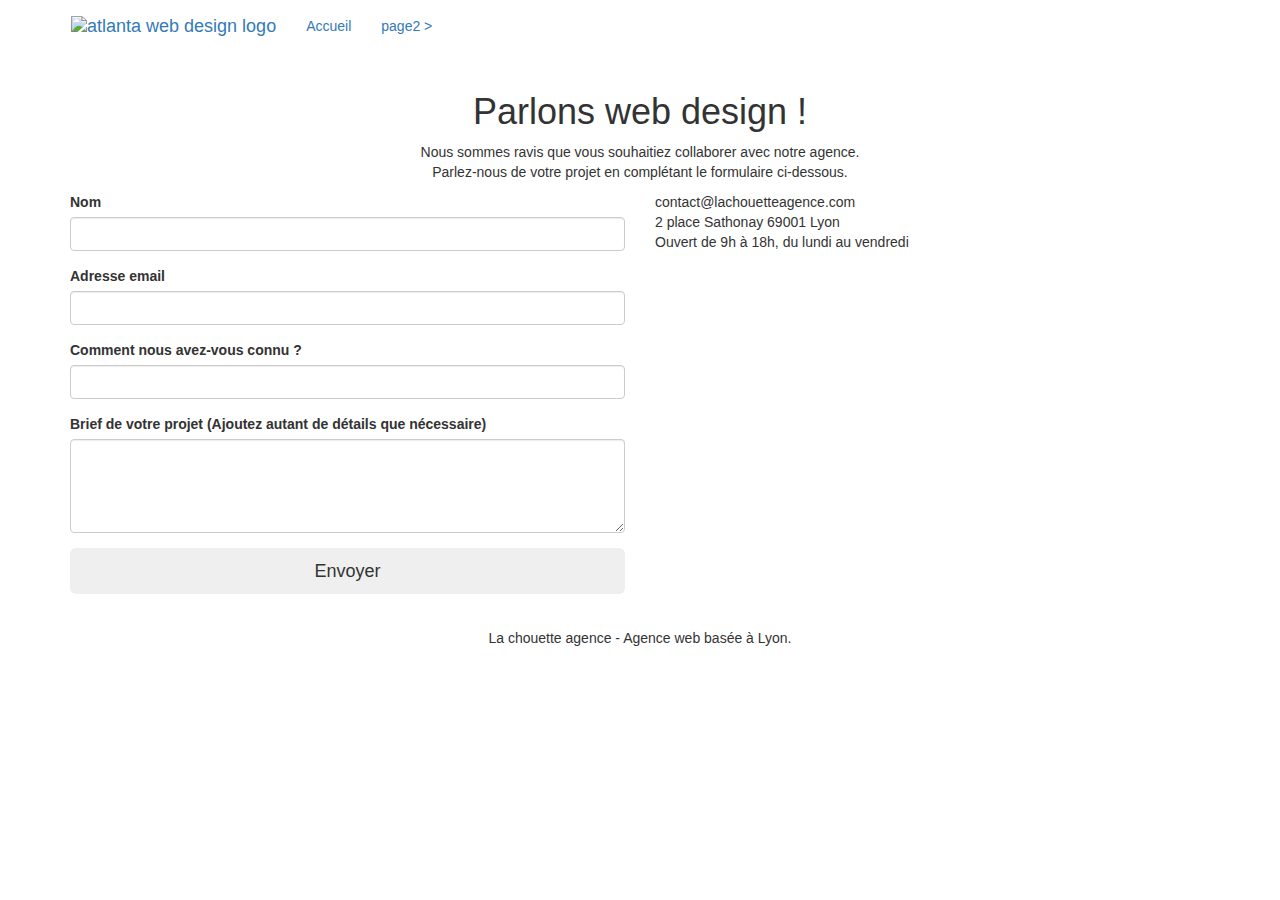
==== page2.html @ d38af086 "Ajout des CDN et Minification" ====
<!doctype html>
<html lang="Default">
<head>
    <meta charset="utf-8">
    <meta name="keywords" content="">
    <meta name="description" content="">
    <meta name="viewport" content="width=device-width, initial-scale=1.0, viewport-fit=cover">
    <link rel="shortcut icon" type="image/png" href="favicon.jpg">
    
	<link rel="stylesheet" type="text/css" href="./css/bootstrap.min.css">
	<link rel="stylesheet" type="text/css" href="style.css">
	<link rel="stylesheet" type="text/css" href="./css/font-awesome.min.css">
	<link rel="stylesheet" type="text/css" href="./css/et-line.min.css">
	
    
	<script src="./js/jquery-2.1.0.min.js"></script>
	<script src="https://maxcdn.bootstrapcdn.com/bootstrap/3.3.5/js/bootstrap.min.js"></script>
	<script src="./js/blocs.min.js"></script>
	<script src="./js/jqBootstrapValidation.js"></script>
	<script src="./js/formHandler.js"></script>
    <title>page2</title>

    
<!-- Analytics -->
 
<!-- Analytics END -->
    
</head>
<body>
<!-- Principal conteneur -->
<div class="page-container">
    
<!-- bloc-0 -->
<div class="bloc bgc-white l-bloc " id="bloc-0">
	<div class="container bloc-sm">
		<nav class="navbar row">
			<div class="navbar-header">
				<a class="navbar-brand" href="index.html"><img src="img/la-chouette-agence.png" alt="atlanta web design logo" height="40" /></a>
				<button id="nav-toggle" type="button" class="ui-navbar-toggle navbar-toggle" data-toggle="collapse" data-target=".navbar-1">
					<span class="sr-only">Toggle navigation</span><span class="icon-bar"></span><span class="icon-bar"></span><span class="icon-bar"></span>
				</button>
			</div>
			<div class="collapse navbar-collapse navbar-1 special-dropdown-nav">
				<ul class="site-navigation nav navbar-nav">
					<li>
						<a href="index.html">Accueil</a>
					</li>
					<li>
					</li>
					<li>
						<a href="page2.html">page2 &gt;</a>
					</li>
				</ul>
			</div>
		</nav>
	</div>
</div>
<!-- bloc-0 END -->

<!-- bloc-6 -->
<div class="bloc bg-dots-bg bg-repeat bgc-atomic-tangerine d-bloc bloc-bg-texture texture-paper" id="bloc-6">
	<div class="container bloc-lg">
		<div class="row">
			<div class="col-sm-12">
				<h1 class="text-center hero-bloc-text tc-white">
					Parlons web design !
				</h1>
				<p class="text-center mg-lg tc-white tight-width-whitespace">
					Nous sommes ravis que vous souhaitiez collaborer avec notre agence.<br>
					Parlez-nous de votre projet en complétant le formulaire ci-dessous.
				</p>
			</div>
		</div>
	</div>
</div>
<!-- bloc-6 END -->

<!-- bloc-7 -->
<div class="bloc bgc-white l-bloc" id="bloc-7">
	<div class="container bloc-lg">
		<div class="row">
			<div class="col-sm-6">
				<form id="form_1" novalidate success-msg="Your message has been sent." fail-msg="Sorry it seems that our mail server is not responding, Sorry for the inconvenience!">
					<div class="form-group">
						<label>
							Nom
						</label>
						<input id="name" class="form-control" required />
					</div>
					<div class="form-group">
						<label>
							Adresse email
						</label>
						<input id="email" class="form-control" type="email" required />
					</div>
					<div class="form-group">
						<label>
							Comment nous avez-vous connu ?
						</label>
						<input class="form-control" type="email" required id="input_504" />
					</div>
					<div class="form-group">
						<label>
							Brief de votre projet (Ajoutez autant de détails que nécessaire)<br>
						</label><textarea id="message" class="form-control" rows="4" cols="50" required></textarea>
					</div> 
					<button class="bloc-button btn btn-lg btn-block cta-hero btn-atomic-tangerine" type="submit">
						Envoyer
					</button>
				</form>
			</div>
			<div class="col-sm-6">
				<p>
					contact@lachouetteagence.com<br>2 place Sathonay 69001 Lyon<br>Ouvert de 9h à 18h, du lundi au vendredi<br>
				</p>
			</div>
		</div>
	</div>
</div>
<!-- bloc-7 END -->

<!-- ScrollToTop Button -->
<a class="bloc-button btn btn-d scrollToTop" onclick="scrollToTarget('1')"><span class="fa fa-chevron-up"></span></a>
<!-- ScrollToTop Button END-->


<!-- Footer - bloc-8 -->
<div class="bloc bgc-atomic-tangerine d-bloc" id="bloc-8">
	<div class="container bloc-sm">
		<div class="row">
			<div class="col-sm-12">
				<p class="text-center white">
					La chouette agence - Agence web basée à Lyon.<br>
				</p>
				<div class="row row-no-gutters social">
					<div class="col-sm-3">
						<div class="text-center">
							<a class="social" href="index.html"><span class="fa fa-twitter icon-md"></span></a>
						</div>
					</div>
					<div class="col-sm-3">
						<div class="text-center">
							<a class="social" href="index.html"><span class="fa fa-facebook icon-md"></span></a>
						</div>
					</div>
					<div class="col-sm-3">
						<div class="text-center">
							<a class="social" href="index.html"><span class="fa fa-dribbble icon-md"></span></a>
						</div>
					</div>
					<div class="col-sm-3">
						<div class="text-center">
							<a class="social" href="index.html"><span class="fa fa-instagram icon-md"></span></a>
						</div>
					</div>
				</div>
			</div>
		</div>
	</div>
</div>
<!-- Footer - bloc-8 END -->

</div>
<!-- Principal conteneur END -->
    

</body>
</html>
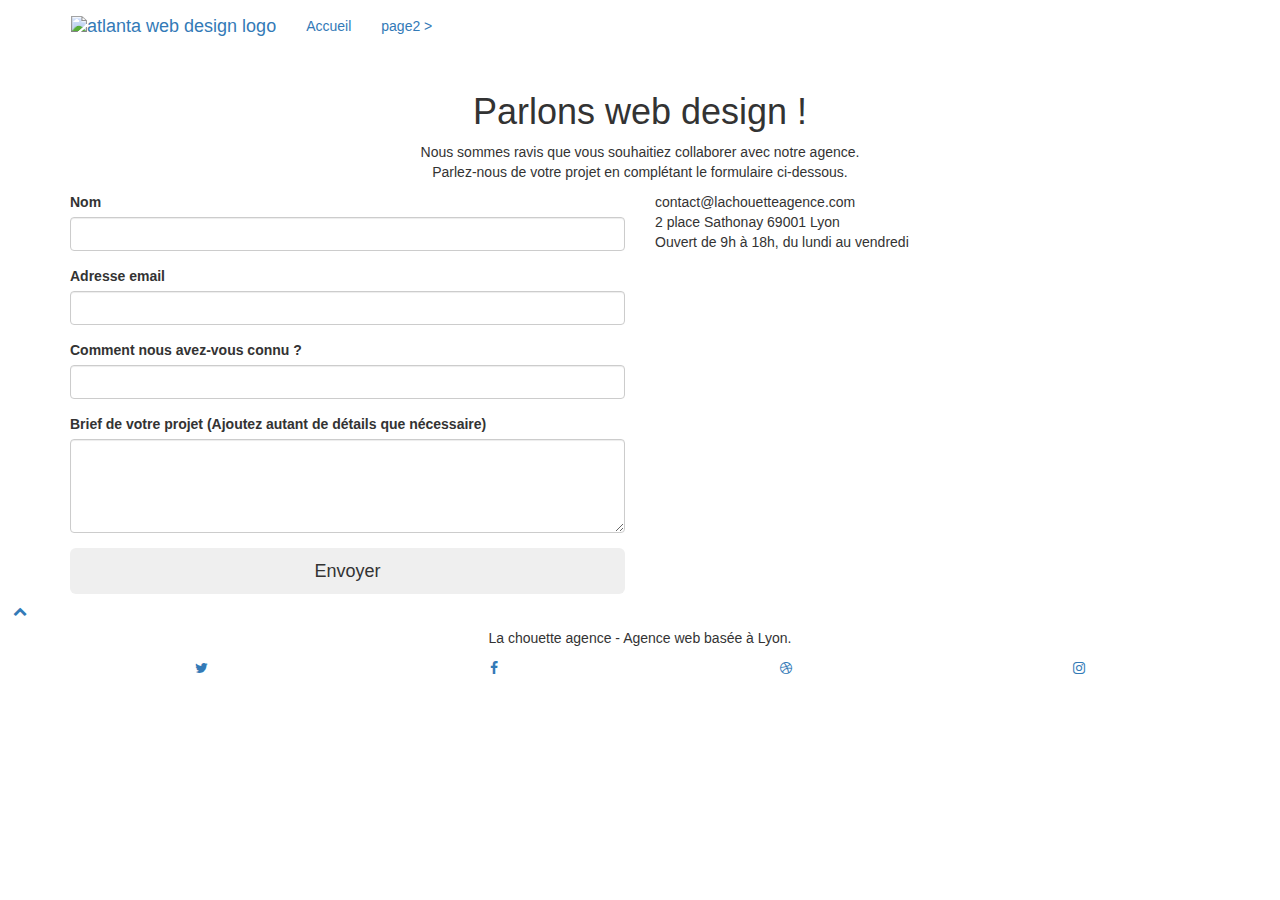
==== commit bff700f4: "Changement des CDN" ====
--- a/page2.html
+++ b/page2.html
@@ -7,17 +7,18 @@
     <meta name="viewport" content="width=device-width, initial-scale=1.0, viewport-fit=cover">
     <link rel="shortcut icon" type="image/png" href="favicon.jpg">
     
-	<link rel="stylesheet" type="text/css" href="./css/bootstrap.min.css">
+	<link rel="stylesheet" href="https://maxcdn.bootstrapcdn.com/bootstrap/3.3.5/css/bootstrap.min.css">
 	<link rel="stylesheet" type="text/css" href="style.css">
-	<link rel="stylesheet" type="text/css" href="./css/font-awesome.min.css">
+	<link rel="stylesheet" type="text/css" href="https://cdnjs.cloudflare.com/ajax/libs/font-awesome/4.7.0/css/font-awesome.min.css">
 	<link rel="stylesheet" type="text/css" href="./css/et-line.min.css">
 	
     
-	<script src="./js/jquery-2.1.0.min.js"></script>
-	<script src="https://maxcdn.bootstrapcdn.com/bootstrap/3.3.5/js/bootstrap.min.js"></script>
-	<script src="./js/blocs.min.js"></script>
-	<script src="./js/jqBootstrapValidation.js"></script>
-	<script src="./js/formHandler.js"></script>
+	<script defer src="https://cdnjs.cloudflare.com/ajax/libs/jquery/2.1.0/jquery.min.js"></script>
+	<script defer src="https://maxcdn.bootstrapcdn.com/bootstrap/3.3.5/js/bootstrap.min.js"></script>
+	<script defer src="./js/blocs.min.js"></script>
+	<script defer src="./js/jqBootstrapValidation.js"></script>
+	<script defer src="./js/formHandler.js"></script>
+	
     <title>page2</title>
 
     
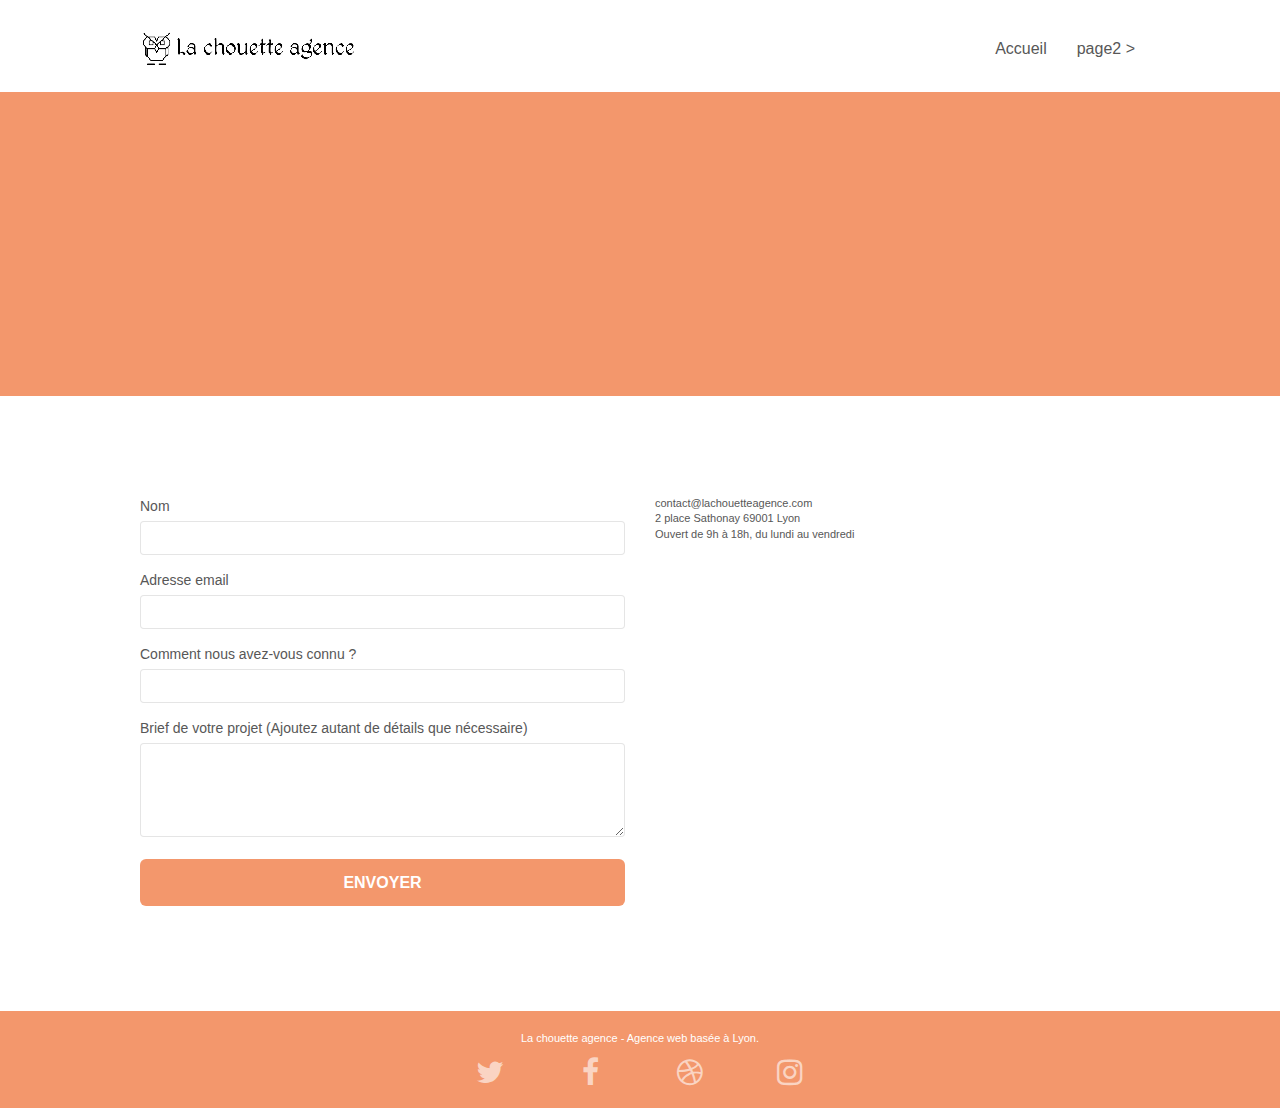
==== commit 75c27ae2: "Mise en place du cache" ====
--- a/page2.html
+++ b/page2.html
@@ -13,12 +13,16 @@
 	<link rel="stylesheet" type="text/css" href="./css/et-line.min.css">
 	
     
-	<script defer src="https://cdnjs.cloudflare.com/ajax/libs/jquery/2.1.0/jquery.min.js"></script>
-	<script defer src="https://maxcdn.bootstrapcdn.com/bootstrap/3.3.5/js/bootstrap.min.js"></script>
+	<script defer src="https://cdnjs.cloudflare.com/ajax/libs/jquery/2.1.0/jquery.min.js"
+	integrity="sha384-oqVuAfXRKap7fdgcCY5uykM6+R9GqQ8K/uxy9rx7HNQlGYl1kPzQho1wx4JwY8wC"
+  crossorigin="anonymous"></script>
+	<script defer src="https://maxcdn.bootstrapcdn.com/bootstrap/3.3.5/js/bootstrap.min.js"
+	integrity="sha384-oqVuAfXRKap7fdgcCY5uykM6+R9GqQ8K/uxy9rx7HNQlGYl1kPzQho1wx4JwY8wC"
+	crossorigin="anonymous"></script>
 	<script defer src="./js/blocs.min.js"></script>
 	<script defer src="./js/jqBootstrapValidation.js"></script>
 	<script defer src="./js/formHandler.js"></script>
-	
+
     <title>page2</title>
 
     
--- a/style.css
+++ b/style.css
@@ -0,0 +1,1042 @@
+body {
+    margin: 0;
+    padding: 0;
+    background: #FFF;
+    overflow-x: hidden;
+    -webkit-font-smoothing: antialiased;
+    -moz-osx-font-smoothing: grayscale;
+}
+
+a,
+button {
+    transition: all .3s ease-in-out;
+    outline: none!important;
+}
+
+a:hover {
+    text-decoration: none;
+    cursor: pointer;
+}
+
+#page-loading-blocs-notifaction {
+    position: fixed;
+    top: 0;
+    bottom: 0;
+    width: 100%;
+    z-index: 100000;
+    background: #FFFFFF url("img/pageload-spinner.gif") no-repeat center center;
+}
+
+.bloc {
+    width: 100%;
+    clear: both;
+    background: 50% 50% no-repeat;
+    padding: 0 50px;
+    -webkit-background-size: cover;
+    -moz-background-size: cover;
+    -o-background-size: cover;
+    background-size: cover;
+    position: relative;
+}
+
+.bloc .container {
+    padding-left: 0;
+    padding-right: 0;
+}
+
+.bloc-lg {
+    padding: 100px 50px;
+}
+
+.bloc-md {
+    padding: 50px;
+}
+
+.bloc-sm {
+    padding: 20px 50px;
+}
+
+.bg-center,
+.bg-l-edge,
+.bg-r-edge,
+.bg-t-edge,
+.bg-b-edge,
+.bg-tl-edge,
+.bg-bl-edge,
+.bg-tr-edge,
+.bg-br-edge,
+.bg-repeat {
+    -webkit-background-size: auto!important;
+    -moz-background-size: auto!important;
+    -o-background-size: auto!important;
+    background-size: auto!important;
+}
+
+.bg-repeat {
+    background: repeat;
+}
+
+.bg-t-edge {
+    background: top no-repeat;
+}
+
+.bloc-bg-texture::before {
+    content: "";
+    background-size: 2px 2px;
+    position: absolute;
+    top: 0;
+    bottom: 0;
+    left: 0;
+    right: 0;
+}
+
+.texture-paper::before {
+    background: url("img/texture-paper.png");
+    background-size: 280px 280px;
+}
+
+.b-parallax {
+    background-attachment: fixed;
+}
+
+.d-bloc {
+    color: rgba(255, 255, 255, .7);
+}
+
+.d-bloc button:hover {
+    color: rgba(255, 255, 255, .9);
+}
+
+.d-bloc .icon-round,
+.d-bloc .icon-square,
+.d-bloc .icon-rounded,
+.d-bloc .icon-semi-rounded-a,
+.d-bloc .icon-semi-rounded-b {
+    border-color: rgba(255, 255, 255, .9);
+}
+
+.d-bloc .divider-h span {
+    border-color: rgba(255, 255, 255, .2);
+}
+
+.d-bloc .a-btn,
+.d-bloc .navbar a,
+.d-bloc .navbar-brand,
+.d-bloc a .icon-sm,
+.d-bloc a .icon-md,
+.d-bloc a .icon-lg,
+.d-bloc a .icon-xl,
+.d-bloc h1 a,
+.d-bloc h2 a,
+.d-bloc h3 a,
+.d-bloc h4 a,
+.d-bloc h5 a,
+.d-bloc h6 a,
+.d-bloc p a {
+    color: rgba(255, 255, 255, .6);
+}
+
+.d-bloc .a-btn:hover,
+.d-bloc .navbar a:hover,
+.d-bloc .navbar-brand:hover,
+.d-bloc a:hover .icon-sm,
+.d-bloc a:hover .icon-md,
+.d-bloc a:hover .icon-lg,
+.d-bloc a:hover .icon-xl,
+.d-bloc h1 a:hover,
+.d-bloc h2 a:hover,
+.d-bloc h3 a:hover,
+.d-bloc h4 a:hover,
+.d-bloc h5 a:hover,
+.d-bloc h6 a:hover,
+.d-bloc p a:hover {
+    color: rgba(255, 255, 255, 1);
+}
+
+.d-bloc .navbar-toggle .icon-bar {
+    background: rgba(255, 255, 255, 1);
+}
+
+.d-bloc .btn-wire,
+.d-bloc .btn-wire:hover {
+    color: rgba(255, 255, 255, 1);
+    border-color: rgba(255, 255, 255, 1);
+}
+
+.d-bloc .panel {
+    color: rgba(0, 0, 0, .5);
+}
+
+.d-bloc .panel button:hover {
+    color: rgba(0, 0, 0, .7);
+}
+
+.d-bloc .panel icon {
+    border-color: rgba(0, 0, 0, .7);
+}
+
+.d-bloc .panel .divider-h span {
+    border-color: rgba(0, 0, 0, .1);
+}
+
+.d-bloc .panel .a-btn {
+    color: rgba(0, 0, 0, .6);
+}
+
+.d-bloc .panel .a-btn:hover {
+    color: rgba(0, 0, 0, 1);
+}
+
+.d-bloc .panel .btn-wire,
+.d-bloc .panel .btn-wire:hover {
+    color: rgba(0, 0, 0, .7);
+    border-color: rgba(0, 0, 0, .3);
+}
+
+.d-bloc .panel,
+.l-bloc {
+    color: rgba(0, 0, 0, .5);
+}
+
+.d-bloc .panel button:hover,
+.l-bloc button:hover {
+    color: rgba(0, 0, 0, .7);
+}
+
+.l-bloc .icon-round,
+.l-bloc .icon-square,
+.l-bloc .icon-rounded,
+.l-bloc .icon-semi-rounded-a,
+.l-bloc .icon-semi-rounded-b {
+    border-color: rgba(0, 0, 0, .7);
+}
+
+.d-bloc .panel .divider-h span,
+.l-bloc .divider-h span {
+    border-color: rgba(0, 0, 0, .1);
+}
+
+.d-bloc .panel .a-btn,
+.l-bloc .a-btn,
+.l-bloc .navbar a,
+.l-bloc .navbar-brand,
+.l-bloc a .icon-sm,
+.l-bloc a .icon-md,
+.l-bloc a .icon-lg,
+.l-bloc a .icon-xl,
+.l-bloc h1 a,
+.l-bloc h2 a,
+.l-bloc h3 a,
+.l-bloc h4 a,
+.l-bloc h5 a,
+.l-bloc h6 a,
+.l-bloc p a {
+    color: rgba(0, 0, 0, .6);
+}
+
+.d-bloc .panel .a-btn:hover,
+.l-bloc .a-btn:hover,
+.l-bloc .navbar a:hover,
+.l-bloc .navbar-brand:hover,
+.l-bloc a:hover .icon-sm,
+.l-bloc a:hover .icon-md,
+.l-bloc a:hover .icon-lg,
+.l-bloc a:hover .icon-xl,
+.l-bloc h1 a:hover,
+.l-bloc h2 a:hover,
+.l-bloc h3 a:hover,
+.l-bloc h4 a:hover,
+.l-bloc h5 a:hover,
+.l-bloc h6 a:hover,
+.l-bloc p a:hover {
+    color: rgba(0, 0, 0, 1);
+}
+
+.l-bloc .navbar-toggle .icon-bar {
+    color: rgba(0, 0, 0, .6);
+}
+
+.d-bloc .panel .btn-wire,
+.d-bloc .panel .btn-wire:hover,
+.l-bloc .btn-wire,
+.l-bloc .btn-wire:hover {
+    color: rgba(0, 0, 0, .7);
+    border-color: rgba(0, 0, 0, .3);
+}
+
+.voffset {
+    margin-top: 30px;
+}
+
+.voffset-lg {
+    margin-top: 80px;
+}
+
+.row-no-gutters {
+    margin-right: 0;
+    margin-left: 0;
+}
+
+.row.row-no-gutters > [class^="col-"],
+.row.row-no-gutters > [class*=" col-"] {
+    padding-right: 0;
+    padding-left: 0;
+}
+
+#bloc-1-hero h1 {
+    font-size: 32px;
+}
+
+.navbar {
+    margin-bottom: 0;
+    z-index: 1;
+}
+
+.navbar-brand {
+    height: auto;
+    padding: 3px 15px;
+    font-size: 25px;
+    font-weight: normal;
+    font-weight: 600;
+    line-height: 44px;
+}
+
+.navbar-brand img {
+    max-height: 200px;
+    margin: 0 5px 0 0;
+    display: inline;
+}
+
+.navbar-brand img[src$=svg] {
+    min-width: 100px;
+}
+
+.nav-center .navbar-brand img {
+    margin: 0;
+}
+
+.navbar .nav {
+    padding-top: 2px;
+    margin-right: -16px;
+    float: right;
+    z-index: 1;
+}
+
+.nav > li {
+    float: left;
+    margin-top: 4px;
+    font-size: 16px;
+}
+
+.navbar-nav .open .dropdown-menu > li > a {
+    text-align: inherit;
+}
+
+.nav > li a:hover,
+.nav > li a:focus {
+    background: transparent;
+}
+
+.navbar-toggle {
+    margin: 10px 10px 0 0;
+    border: 0px;
+}
+
+.navbar-toggle:hover {
+    background: transparent!important;
+}
+
+.navbar-toggle .icon-bar {
+    background-color: rgba(0, 0, 0, .5);
+    width: 26px;
+}
+
+.nav-invert .navbar .nav {
+    float: left;
+}
+
+.nav-invert .navbar-header,
+.nav-invert .navbar-brand {
+    float: right;
+    position: relative;
+    z-index: 2;
+}
+
+@media (min-width: 768px) {
+    .site-navigation {
+        position: absolute;
+        top: 50%;
+        right: 20px;
+        transform: translate(0, -50%);
+        -webkit-transform: translateY(-50%);
+    }
+    .nav > li .dropdown-menu a,
+    .nav > li .dropdown-menu a:hover {
+        color: #484848;
+    }
+    .nav-invert .site-navigation {
+        left: 0;
+        right: 0;
+    }
+    .nav-center {
+        text-align: center;
+    }
+    .nav-center .navbar-header {
+        width: 100%;
+    }
+    .nav-center .navbar-header,
+    .nav-center .navbar-brand,
+    .nav-center .nav > li {
+        float: none;
+        display: inline-block;
+    }
+    .nav-center .site-navigation {
+        position: relative;
+        width: 100%;
+        right: 0;
+        margin-right: 0px;
+        margin-top: 20px;
+    }
+    .nav-center.mini-nav .navbar-toggle {
+        float: none;
+        margin: 10px auto 0;
+    }
+}
+
+.nav > li > .dropdown a {
+    background: none!important;
+    display: block;
+    padding: 14px 15px;
+}
+
+nav .caret {
+    margin: 0 5px;
+}
+
+.dropdown-menu .dropdown-menu {
+    top: -8px;
+    left: 100%;
+}
+
+.dropdown-menu .dropmenu-flow-right {
+    top: 100%;
+    left: 0;
+    margin-left: -1px;
+    border-top-left-radius: 0;
+    border-top-right-radius: 0;
+}
+
+.dropdown-menu .dropdown span {
+    border: 4px solid black;
+    border-top-color: transparent;
+    border-right-color: transparent;
+    border-bottom-color: transparent;
+    margin: 6px -5px 0 0!important;
+    float: right;
+}
+
+.mg-md {
+    margin-top: 10px;
+    margin-bottom: 20px;
+}
+
+.mg-lg {
+    margin-top: 10px;
+    margin-bottom: 40px;
+}
+
+.btn {
+    margin: 0 5px 5px 0;
+}
+
+.btn.pull-right {
+    margin: 0 0 5px 5px;
+}
+
+.btn-d,
+.btn-d:hover,
+.btn-d:focus {
+    color: #FFF;
+    background: rgba(0, 0, 0, .3);
+}
+
+button {
+    outline: none!important;
+}
+
+.btn-rd {
+    border-radius: 40px;
+}
+
+.btn-clean {
+    border: 1px solid rgba(0, 0, 0, .08);
+    border-bottom-color: rgba(0, 0, 0, .1);
+    text-shadow: 0 1px 0 rgba(0, 0, 1, .1);
+    box-shadow: 0 1px 3px rgba(0, 0, 1, .25), inset 0 1px 0 0 rgba(255, 255, 255, .15);
+}
+
+.icon-md {
+    font-size: 30px!important;
+}
+
+.icon-lg {
+    font-size: 60px!important;
+}
+
+.sm-shadow {
+    text-shadow: 0 1px 2px rgba(0, 0, 0, .3);
+}
+
+.panel-sq,
+.panel-sq .panel-heading,
+.panel-sq .panel-footer {
+    border-radius: 0;
+}
+
+.panel-rd {
+    border-radius: 30px;
+}
+
+.panel-rd .panel-heading {
+    border-radius: 29px 29px 0 0;
+}
+
+.panel-rd .panel-footer {
+    border-radius: 0 0 29px 29px;
+}
+
+.form-control {
+    border-color: rgba(0, 0, 0, .1);
+    box-shadow: none;
+}
+
+.scrollToTop {
+    width: 40px;
+    height: 40px;
+    position: fixed;
+    bottom: 20px;
+    right: 20px;
+    opacity: 0;
+    z-index: 500;
+    transition: all .3s ease-in-out;
+}
+
+.scrollToTop span {
+    margin-top: 6px;
+}
+
+.showScrollTop {
+    font-size: 14px;
+    opacity: 1;
+}
+
+a[data-lightbox] {
+    position: relative;
+    display: block;
+    text-align: center;
+}
+
+a[data-lightbox]:hover::before {
+    content: "+";
+    font-family: "HelveticaNeue-Light", "Helvetica Neue Light", "Helvetica Neue", Helvetica, Arial;
+    font-size: 32px;
+    width: 50px;
+    height: 50px;
+    margin-left: -25px;
+    border-radius: 50%;
+    background: rgba(0, 0, 0, .6);
+    color: #FFF;
+    font-weight: 100;
+    z-index: 1;
+    position: absolute;
+    top: 50%;
+    transform: translateY(-50%);
+    -webkit-transform: translateY(-50%);
+}
+
+a[data-lightbox]:hover img {
+    opacity: 0.6;
+    -webkit-animation-fill-mode: none;
+    animation-fill-mode: none;
+}
+
+#lightbox-modal {
+    display: flex;
+    align-items: center;
+}
+
+#lightbox-modal .modal-dialog {
+    width: 90%;
+    max-width: 900px;
+    margin: 0 auto 0;
+}
+
+#lightbox-modal .modal-dialog img {
+    max-height: 90vh;
+    margin: 0 auto;
+}
+
+.lightbox-caption {
+    padding: 20px;
+    color: #FFF;
+    background: rgba(0, 0, 0, .5);
+    position: absolute;
+    left: 15px;
+    right: 15px;
+    bottom: 5px;
+}
+
+.close-lightbox {
+    color: #FFF;
+    font-size: 30px;
+    position: absolute;
+    top: 20px;
+    right: 20px;
+    z-index: 20;
+    background: rgba(0, 0, 0, .5);
+    border: none;
+    line-height: 30px;
+    padding: 0 9px 5px;
+    opacity: 0.3;
+}
+
+.close-lightbox:hover,
+.next-lightbox:hover,
+.prev-lightbox:hover {
+    opacity: 1.0;
+    color: #FFF;
+}
+
+.next-lightbox,
+.prev-lightbox {
+    font-size: 20px;
+    color: rgba(255, 255, 255, .9);
+    background: rgba(0, 0, 0, .5);
+    transition: all .2s ease-in-out;
+    position: absolute;
+    top: 45%;
+    z-index: 1;
+    opacity: 0.4;
+}
+
+.next-lightbox {
+    padding: 6px 8px 1px 13px;
+    right: 25px;
+}
+
+.prev-lightbox {
+    padding: 6px 13px 1px 10px;
+    left: 25px;
+}
+
+.snapshot-lb .modal-body {
+    padding-bottom: 45px;
+}
+
+.snapshot-lb .lightbox-caption {
+    padding: 0;
+    color: rgba(0, 0, 0, .5);
+    background: none;
+}
+
+h1,
+h2,
+h3,
+h4,
+h5,
+h6,
+p,
+label,
+.btn,
+a {
+    font-family: "helvetica";
+    font-weight: 400;
+    color: #575757!important;
+}
+
+.container {
+    max-width: 1000px;
+}
+
+.hero-bloc-text {
+    font-size: 38px;
+}
+
+.hero-bloc-text-sub {
+    font-size: 36px;
+}
+
+.statement-bloc-text {
+    line-height: 26px;
+    font-style: italic;
+    font-size: 20px;
+    text-align: center;
+    font-weight: lighter;
+    max-width: 520px;
+    margin: auto auto auto auto;
+}
+
+p {
+    font-size: 11px;
+}
+
+.tight-width-whitespace {
+    max-width: 600px;
+    margin: auto auto auto auto;
+}
+
+.h1 {
+    font-size: 20px;
+    font-family: "Open Sans";
+}
+
+.cta-hero {
+    margin-top: 22px;
+    color: #FFFFFF!important;
+    text-transform: uppercase;
+    padding: 12px 28px 12px 28px;
+    font-size: 16px;
+    font-weight: 700;
+}
+
+.social {
+    max-width: 400px;
+    margin: auto auto auto auto;
+}
+
+h2 {
+    font-size: 22px;
+    line-height: 1.4em;
+}
+
+h3 {
+    font-size: 15px;
+    text-transform: uppercase;
+    font-weight: 700;
+    color: #333333!important;
+}
+
+.med-width-whitespace {
+    max-width: 800px;
+    margin: auto auto auto auto;
+    box-shadow: 0px 0px 0px #000000;
+}
+
+h1 {
+    color: #333333!important;
+}
+
+h4 {
+    color: #333333!important;
+}
+
+.icons {
+    margin-bottom: 14px;
+    margin-top: 24px;
+}
+
+.white {
+    color: #FFFFFF!important;
+}
+
+.portfolio-thumb {
+    margin-bottom: 24px;
+}
+
+.portfolio-row {
+    margin-bottom: 44px;
+    margin-top: 50px;
+}
+
+.avatar {
+    box-shadow: 0px 4px 9px rgba(0, 0, 0, 0.3);
+}
+
+.black-background {
+    background-color: rgba(165, 147, 99, 0.7);
+    padding: 40px 40px 40px 40px;
+}
+
+.bold-link {
+    font-weight: 900;
+    text-decoration: underline!important;
+}
+
+.bgc-white {
+    background-color: #FFFFFF;
+}
+
+.bgc-dark-slate-blue {
+    background-color: #364577;
+}
+
+.bgc-atomic-tangerine {
+    background-color: #F3976C;
+}
+
+.tc-white {
+    color: #F3976C!important;
+}
+
+.btn-atomic-tangerine {
+    background: #F3976C;
+    color: #FFFFFF!important;
+}
+
+.btn-atomic-tangerine:hover {
+    background: #c27956!important;
+    color: #FFFFFF!important;
+}
+
+.ltc-white {
+    color: #FFFFFF!important;
+}
+
+.ltc-white:hover {
+    color: #cccccc!important;
+}
+
+.ltc-atomic-tangerine {
+    color: #F3976C!important;
+}
+
+.ltc-atomic-tangerine:hover {
+    color: #c27956!important;
+}
+
+.icon-dark-slate-blue {
+    color: #364577!important;
+    border-color: #364577!important;
+}
+
+.bg-dots-bg {
+    background-image: url("img/dots-bg.png");
+}
+
+.bg-lines-h2-bg {
+    background-image: url("img/lines-h2-bg.png");
+}
+
+.bg-banniere {
+    background-image: url("img/la-chouette-agence-banniere.jpg");
+}
+
+.bg-presentation {
+    background-image: url("img/image-de-presentation.jpg");
+}
+
+@media (max-width: 1024px) {
+    .bloc {
+        padding-left: 20px;
+        padding-right: 20px;
+    }
+    .bloc.full-width-bloc,
+    .bloc-tile-2.full-width-bloc .container,
+    .bloc-tile-3.full-width-bloc .container,
+    .bloc-tile-4.full-width-bloc .container {
+        padding-left: 0;
+        padding-right: 0;
+    }
+}
+
+@media (max-width: 992px) and (min-width: 768px) {
+    .navbar .nav {
+        max-width: 80%
+    }
+    .nav-center.navbar .nav {
+        max-width: 100%
+    }
+}
+
+@media only screen and (min-device-width: 768px) and (max-device-width: 1024px) and (orientation: landscape) {
+    .b-parallax {
+        background-attachment: scroll;
+    }
+}
+
+@media only screen and (min-device-width: 1024px) and (max-device-width: 1366px) and (-webkit-min-device-pixel-ratio: 1.5) {
+    .b-parallax {
+        background-attachment: scroll;
+    }
+}
+
+@media (max-width: 991px) {
+    .container {
+        width: 100%;
+    }
+    .b-parallax {
+        background-attachment: scroll;
+    }
+    .page-container,
+    #hero-bloc {
+        overflow-x: hidden;
+        position: relative;
+    }
+    .bloc {
+        padding-left: constant(safe-area-inset-left);
+        padding-right: constant(safe-area-inset-right);
+    }
+    .bloc-group,
+    .bloc-group .bloc {
+        display: block;
+        width: 100%;
+    }
+    .bloc-fill-screen .fill-bloc-top-edge,
+    .bloc-fill-screen .fill-bloc-bottom-edge {
+        padding: 0 20px;
+        padding-left: constant(safe-area-inset-left);
+        padding-right: constant(safe-area-inset-right);
+    }
+}
+
+@media (max-width: 767px) {
+    .page-container {
+        overflow-x: hidden;
+        position: relative;
+    }
+    h1,
+    h2,
+    h3,
+    h4,
+    h5,
+    h6,
+    p,
+    #disqus_thread {
+        padding-left: 10px!important;
+        padding-right: 10px!important;
+    }
+    .b-parallax {
+        background-attachment: scroll;
+    }
+    .navbar .nav {
+        padding-top: 0;
+        border-top: 1px solid rgba(0, 0, 0, .2);
+        float: none!important;
+    }
+    .navbar.row {
+        margin-left: 0;
+        margin-right: 0;
+    }
+    .site-navigation {
+        position: inherit;
+        transform: none;
+        -webkit-transform: none;
+        -ms-transform: none;
+    }
+    .nav > li {
+        margin-top: 0;
+        border-bottom: 1px solid rgba(0, 0, 0, .1);
+        background: rgba(0, 0, 0, .05);
+        text-align: left;
+        padding-left: 15px;
+        width: 100%;
+    }
+    .nav > li:hover {
+        background: rgba(0, 0, 0, .08);
+    }
+    .dropdown .dropdown a .caret {
+        float: none;
+        margin: 5px 0 0 10px!important;
+        border: 4px solid black;
+        border-bottom-color: transparent;
+        border-right-color: transparent;
+        border-left-color: transparent;
+    }
+    #hero-bloc .navbar .nav {
+        background: rgba(0, 0, 0, .8);
+    }
+    #hero-bloc .navbar .nav a {
+        color: rgba(255, 255, 255, .6);
+    }
+    .hero {
+        padding: 50px 0;
+    }
+    .hero-nav {
+        left: -1px;
+        right: -1px;
+    }
+    .navbar-collapse {
+        padding: 0;
+        overflow-x: hidden;
+        -webkit-box-shadow: none;
+        box-shadow: none;
+    }
+    .navbar-brand img {
+        max-height: 40px;
+        width: auto;
+    }
+    .nav-invert .navbar-header {
+        float: none;
+        width: 100%;
+    }
+    .nav-invert .navbar-toggle {
+        float: left;
+        margin-left: 10px;
+    }
+    .bloc {
+        padding-left: 0;
+        padding-right: 0;
+    }
+    .bloc-xxl,
+    .bloc-xl,
+    .bloc-lg {
+        padding: 40px 0;
+    }
+    .bloc-sm,
+    .bloc-md {
+        padding-left: 0;
+        padding-right: 0;
+    }
+    .bloc-tile-2 .container,
+    .bloc-tile-3 .container,
+    .bloc-tile-4 .container,
+    .bloc-fill-screen .fill-bloc-top-edge,
+    .bloc-fill-screen .fill-bloc-bottom-edge {
+        padding-left: 0;
+        padding-right: 0;
+    }
+    .a-block {
+        padding: 0 10px;
+    }
+    .btn-dwn {
+        display: none;
+    }
+    .voffset {
+        margin-top: 5px;
+    }
+    .voffset-md {
+        margin-top: 20px;
+    }
+    .voffset-lg {
+        margin-top: 30px;
+    }
+    form {
+        padding: 5px;
+    }
+    .close-lightbox {
+        display: inline-block;
+    }
+    .blocsapp-device-iphone5 {
+        background-size: 216px 425px;
+        padding-top: 60px;
+        width: 216px;
+        height: 425px;
+    }
+    .blocsapp-device-iphone5 img {
+        width: 180px;
+        height: 320px;
+    }
+}
+
+@media (max-width: 400px) {
+    .bloc {
+        padding-left: 0;
+        padding-right: 0;
+    }
+}
+
+@media (max-width: 767px) {
+    .bloc-mob-center-text {
+        text-align: center;
+    }
+}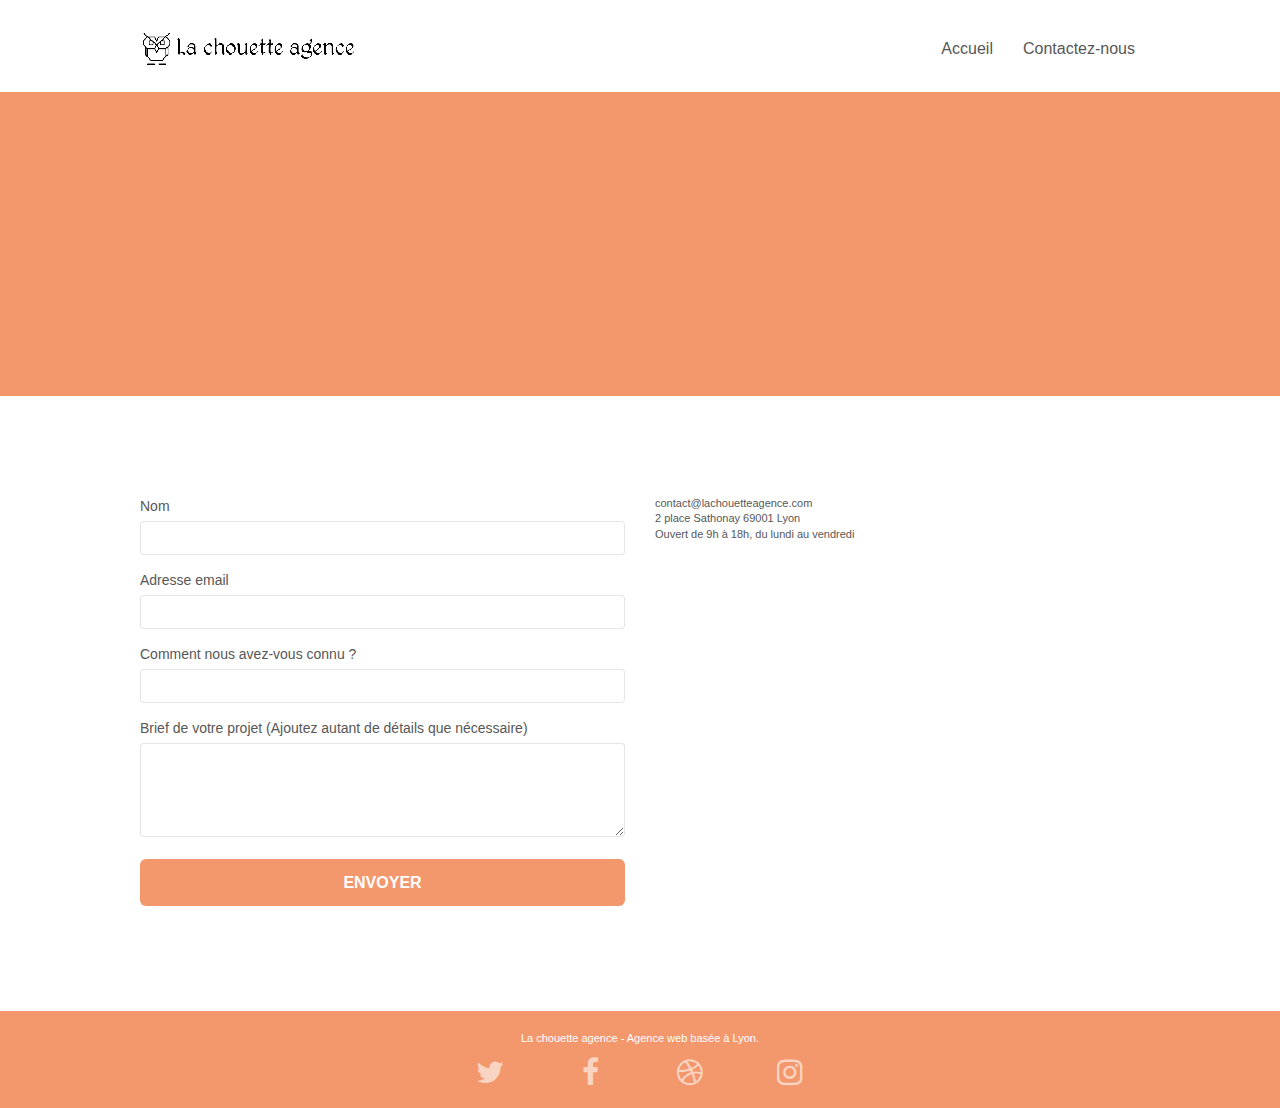
==== commit 3f26fdcf: "Mise en place de la navigation" ====
--- a/page2.html
+++ b/page2.html
@@ -7,23 +7,19 @@
     <meta name="viewport" content="width=device-width, initial-scale=1.0, viewport-fit=cover">
     <link rel="shortcut icon" type="image/png" href="favicon.jpg">
     
-	<link rel="stylesheet" href="https://maxcdn.bootstrapcdn.com/bootstrap/3.3.5/css/bootstrap.min.css">
+	<link rel="stylesheet" href="https://cdnjs.cloudflare.com/ajax/libs/twitter-bootstrap/3.3.5/css/bootstrap.css">
 	<link rel="stylesheet" type="text/css" href="style.css">
 	<link rel="stylesheet" type="text/css" href="https://cdnjs.cloudflare.com/ajax/libs/font-awesome/4.7.0/css/font-awesome.min.css">
 	<link rel="stylesheet" type="text/css" href="./css/et-line.min.css">
 	
     
-	<script defer src="https://cdnjs.cloudflare.com/ajax/libs/jquery/2.1.0/jquery.min.js"
-	integrity="sha384-oqVuAfXRKap7fdgcCY5uykM6+R9GqQ8K/uxy9rx7HNQlGYl1kPzQho1wx4JwY8wC"
-  crossorigin="anonymous"></script>
-	<script defer src="https://maxcdn.bootstrapcdn.com/bootstrap/3.3.5/js/bootstrap.min.js"
-	integrity="sha384-oqVuAfXRKap7fdgcCY5uykM6+R9GqQ8K/uxy9rx7HNQlGYl1kPzQho1wx4JwY8wC"
-	crossorigin="anonymous"></script>
+	<script defer src="https://cdnjs.cloudflare.com/ajax/libs/jquery/2.1.0/jquery.min.js"></script>
+	<script defer src="https://cdnjs.cloudflare.com/ajax/libs/twitter-bootstrap/3.3.5/js/bootstrap.min.js"></script>
 	<script defer src="./js/blocs.min.js"></script>
 	<script defer src="./js/jqBootstrapValidation.js"></script>
 	<script defer src="./js/formHandler.js"></script>
 
-    <title>page2</title>
+    <title>Formulaire de contact</title>
 
     
 <!-- Analytics -->
@@ -53,7 +49,7 @@
 					<li>
 					</li>
 					<li>
-						<a href="page2.html">page2 &gt;</a>
+						<a href="page2.html">Contactez-nous</a>
 					</li>
 				</ul>
 			</div>
